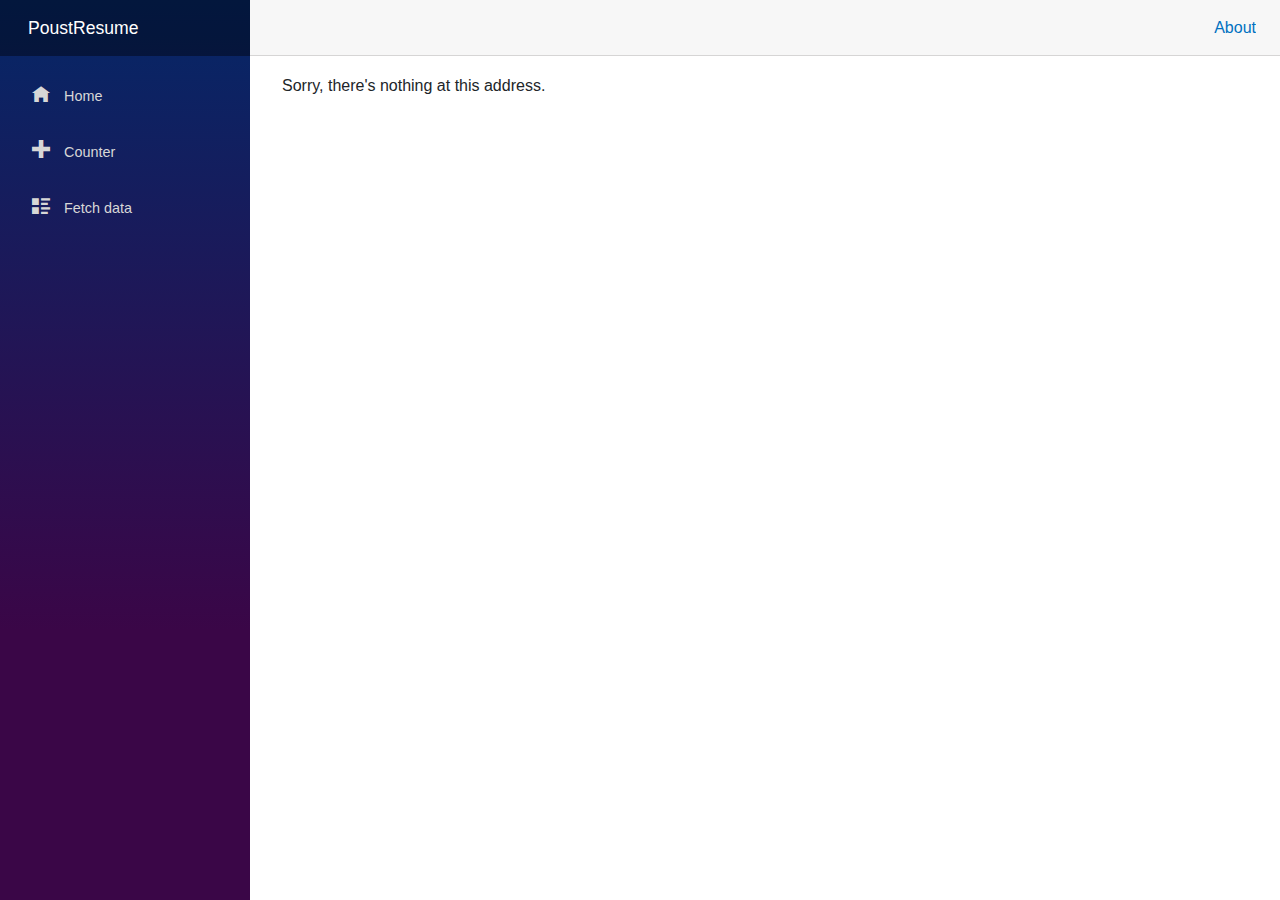
==== source/PoustResume/wwwroot/index.html @ 5430b7f2 "solution structure adjustments" ====
<!DOCTYPE html>
<html lang="en">

<head>
    <meta charset="utf-8" />
    <meta name="viewport" content="width=device-width, initial-scale=1.0, maximum-scale=1.0, user-scalable=no" />
    <title>PoustResume</title>
    <base href="/" />
    <link href="css/bootstrap/bootstrap.min.css" rel="stylesheet" />
    <link href="css/app.css" rel="stylesheet" />
    <link href="PoustResume.styles.css" rel="stylesheet" />
</head>

<body>
    <div id="app">Loading...</div>

    <div id="blazor-error-ui">
        An unhandled error has occurred.
        <a href="" class="reload">Reload</a>
        <a class="dismiss">🗙</a>
    </div>
    <script src="_framework/blazor.webassembly.js"></script>
</body>

</html>
---- source/PoustResume/wwwroot/css/app.css ----
﻿@import url('open-iconic/font/css/open-iconic-bootstrap.min.css');

html, body {
    font-family: 'Helvetica Neue', Helvetica, Arial, sans-serif;
}

h1:focus {
    outline: none;
}

a, .btn-link {
    color: #0071c1;
}

.btn-primary {
    color: #fff;
    background-color: #1b6ec2;
    border-color: #1861ac;
}

.content {
    padding-top: 1.1rem;
}

.valid.modified:not([type=checkbox]) {
    outline: 1px solid #26b050;
}

.invalid {
    outline: 1px solid red;
}

.validation-message {
    color: red;
}

#blazor-error-ui {
    background: lightyellow;
    bottom: 0;
    box-shadow: 0 -1px 2px rgba(0, 0, 0, 0.2);
    display: none;
    left: 0;
    padding: 0.6rem 1.25rem 0.7rem 1.25rem;
    position: fixed;
    width: 100%;
    z-index: 1000;
}

    #blazor-error-ui .dismiss {
        cursor: pointer;
        position: absolute;
        right: 0.75rem;
        top: 0.5rem;
    }

.blazor-error-boundary {
    background: url([data-uri]) no-repeat 1rem/1.8rem, #b32121;
    padding: 1rem 1rem 1rem 3.7rem;
    color: white;
}

    .blazor-error-boundary::after {
        content: "An error has occurred."
    }
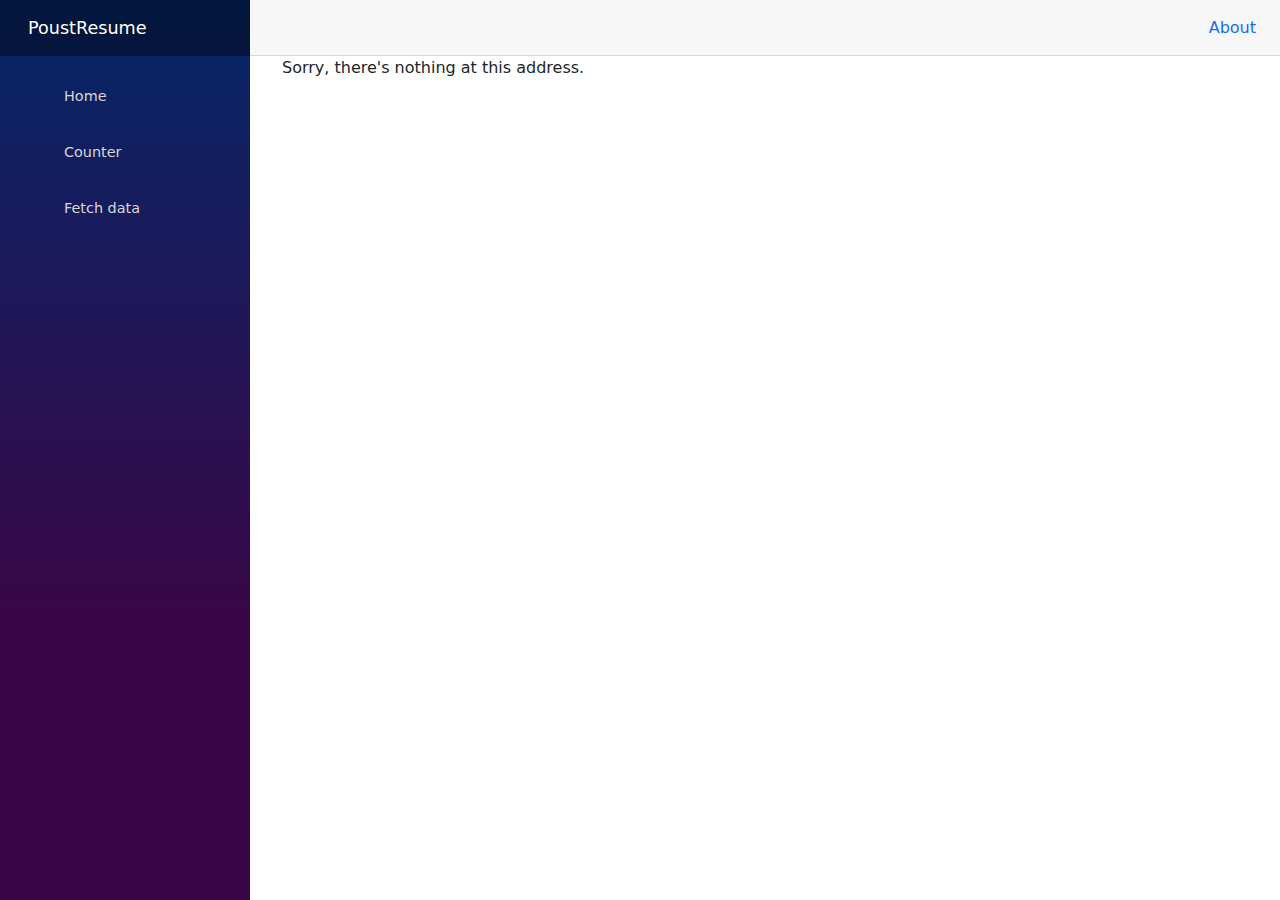
==== commit 2114224f: "test with scss and loading animation" ====
--- a/source/PoustResume/wwwroot/index.html
+++ b/source/PoustResume/wwwroot/index.html
@@ -7,19 +7,101 @@
     <title>PoustResume</title>
     <base href="/" />
     <link href="css/bootstrap/bootstrap.min.css" rel="stylesheet" />
-    <link href="css/app.css" rel="stylesheet" />
+    <link href="css/app.min.css" rel="stylesheet" />
+    <link href="css/animations.min.css" rel="stylesheet" />
     <link href="PoustResume.styles.css" rel="stylesheet" />
+    <link rel="stylesheet" href="https://blazor.cdn.telerik.com/blazor/3.1.0/kendo-theme-default/all.css" />
 </head>
 
 <body>
-    <div id="app">Loading...</div>
+    <div id="app">
+        <!-- Cube animation. ref: https://codepen.io/jh3y/pen/abNveXb -->
+        <div class="loader-container">
+            <div class="scene">
+                <div class="plane">
+                    <div class="cube cube--0">
+                        <div class="cube__side"></div>
+                        <div class="cube__side"></div>
+                        <div class="cube__side"></div>
+                        <div class="cube__side"></div>
+                        <div class="cube__side"></div>
+                        <div class="cube__side"></div>
+                    </div>
+                    <div class="shadow shadow--0"></div>
+                    <div class="cube cube--1">
+                        <div class="cube__side"></div>
+                        <div class="cube__side"></div>
+                        <div class="cube__side"></div>
+                        <div class="cube__side"></div>
+                        <div class="cube__side"></div>
+                        <div class="cube__side"></div>
+                    </div>
+                    <div class="shadow shadow--1"></div>
+                    <div class="cube cube--2">
+                        <div class="cube__side"></div>
+                        <div class="cube__side"></div>
+                        <div class="cube__side"></div>
+                        <div class="cube__side"></div>
+                        <div class="cube__side"></div>
+                        <div class="cube__side"></div>
+                    </div>
+                    <div class="shadow shadow--2"></div>
+                    <div class="cube cube--3">
+                        <div class="cube__side"></div>
+                        <div class="cube__side"></div>
+                        <div class="cube__side"></div>
+                        <div class="cube__side"></div>
+                        <div class="cube__side"></div>
+                        <div class="cube__side"></div>
+                    </div>
+                    <div class="shadow shadow--3"></div>
+                    <div class="cube cube--4">
+                        <div class="cube__side"></div>
+                        <div class="cube__side"></div>
+                        <div class="cube__side"></div>
+                        <div class="cube__side"></div>
+                        <div class="cube__side"></div>
+                        <div class="cube__side"></div>
+                    </div>
+                    <div class="shadow shadow--4"></div>
+                    <div class="cube cube--5">
+                        <div class="cube__side"></div>
+                        <div class="cube__side"></div>
+                        <div class="cube__side"></div>
+                        <div class="cube__side"></div>
+                        <div class="cube__side"></div>
+                        <div class="cube__side"></div>
+                    </div>
+                    <div class="shadow shadow--5"></div>
+                    <div class="cube cube--6">
+                        <div class="cube__side"></div>
+                        <div class="cube__side"></div>
+                        <div class="cube__side"></div>
+                        <div class="cube__side"></div>
+                        <div class="cube__side"></div>
+                        <div class="cube__side"></div>
+                    </div>
+                    <div class="shadow shadow--6"></div>
+                    <div class="cube cube--7">
+                        <div class="cube__side"></div>
+                        <div class="cube__side"></div>
+                        <div class="cube__side"></div>
+                        <div class="cube__side"></div>
+                        <div class="cube__side"></div>
+                        <div class="cube__side"></div>
+                    </div>
+                    <div class="shadow shadow--7"></div>
+                </div>
+            </div>
+        </div>
 
-    <div id="blazor-error-ui">
-        An unhandled error has occurred.
-        <a href="" class="reload">Reload</a>
-        <a class="dismiss">🗙</a>
-    </div>
-    <script src="_framework/blazor.webassembly.js"></script>
+        <div id="blazor-error-ui">
+            An unhandled error has occurred.
+            <a href="" class="reload">Reload</a>
+            <a class="dismiss">🗙</a>
+        </div>
+        <script src="_framework/blazor.webassembly.js"></script>
+        <script src="https://blazor.cdn.telerik.com/blazor/3.1.0/telerik-blazor.min.js" defer></script>
 </body>
 
 </html>
--- a/source/PoustResume/wwwroot/css/app.min.css
+++ b/source/PoustResume/wwwroot/css/app.min.css
@@ -0,0 +1 @@
+﻿@import url("../../Styles/open-iconic/font/css/open-iconic-bootstrap.min.css");html,body{font-family:"Helvetica Neue",Helvetica,Arial,sans-serif;}h1:focus{outline:none;}a,.btn-link{color:#0071c1;}.btn-primary{color:#fff;background-color:#1b6ec2;border-color:#1861ac;}.content{padding-top:1.1rem;}.valid.modified:not([type=checkbox]){outline:1px solid #26b050;}.invalid{outline:1px solid #f00;}.validation-message{color:#f00;}#blazor-error-ui{background:#ffffe0;bottom:0;box-shadow:0 -1px 2px rgba(0,0,0,.2);display:none;left:0;padding:.6rem 1.25rem .7rem 1.25rem;position:fixed;width:100%;z-index:1000;}#blazor-error-ui .dismiss{cursor:pointer;position:absolute;right:.75rem;top:.5rem;}.blazor-error-boundary{background:url([data-uri]) no-repeat 1rem/1.8rem,#b32121;padding:1rem 1rem 1rem 3.7rem;color:#fff;}.blazor-error-boundary::after{content:"An error has occurred.";}--- a/source/PoustResume/wwwroot/css/animations.min.css
+++ b/source/PoustResume/wwwroot/css/animations.min.css
@@ -0,0 +1 @@
+﻿*,*:after,*:before{box-sizing:border-box;}:root{--hue:185;--radius:5.5;--size:4;}body{min-height:100vh;overflow:hidden;margin:0;padding:0;}[type=checkbox]{position:absolute;left:100%;opacity:0;height:0;width:0;}.scene{perspective:800px;transform-style:preserve-3d;height:100vh;width:100vw;display:flex;align-items:center;justify-content:center;}.plane{height:5vmin;width:5vmin;transform-style:preserve-3d;transform:rotateX(-40deg) rotateY(-45deg) rotateX(90deg);}.cube,.shadow{--width:var(--size);--height:var(--size);--depth:var(--size);height:calc(var(--depth)*1vmin);width:calc(var(--width)*1vmin);transform-style:preserve-3d;position:absolute;font-size:1rem;animation:jump .8s calc(var(--d)*1s) infinite;transform:translate3d(calc(var(--x)*var(--radius)*1vmin),calc(var(--y)*var(--radius)*-1vmin),0);}.cube>div:nth-of-type(1),.shadow>div:nth-of-type(1){background:hsl(var(--hue),60%,50%);height:calc(var(--height)*1vmin);width:100%;transform-origin:50% 50%;transform:rotateX(-90deg);position:absolute;top:50%;left:50%;transform:translate(-50%,-50%) rotateX(-90deg) translate3d(0,0,calc(var(--depth)/2*1vmin));}.cube>div:nth-of-type(2),.shadow>div:nth-of-type(2){background:hsl(var(--hue),60%,60%);height:calc(var(--height)*1vmin);width:100%;transform-origin:50% 50%;transform:translate(-50%,-50%) rotateX(-90deg) rotateY(180deg) translate3d(0,0,calc(var(--depth)/2*1vmin));position:absolute;top:50%;left:50%;}.cube>div:nth-of-type(3),.shadow>div:nth-of-type(3){background:hsl(var(--hue),60%,60%);height:calc(var(--height)*1vmin);width:calc(var(--depth)*1vmin);transform:translate(-50%,-50%) rotateX(-90deg) rotateY(90deg) translate3d(0,0,calc(var(--width)/2*1vmin));position:absolute;top:50%;left:50%;}.cube>div:nth-of-type(4),.shadow>div:nth-of-type(4){background:hsl(var(--hue),60%,55%);height:calc(var(--height)*1vmin);width:calc(var(--depth)*1vmin);transform:translate(-50%,-50%) rotateX(-90deg) rotateY(-90deg) translate3d(0,0,calc(var(--width)/2*1vmin));position:absolute;top:50%;left:50%;}.cube>div:nth-of-type(5),.shadow>div:nth-of-type(5){background:hsl(var(--hue),60%,45%);height:calc(var(--depth)*1vmin);width:calc(var(--width)*1vmin);transform:translate(-50%,-50%) translate3d(0,0,calc(var(--height)/2*1vmin));position:absolute;top:50%;left:50%;}.cube>div:nth-of-type(6),.shadow>div:nth-of-type(6){background:hsl(var(--hue),60%,65%);height:calc(var(--depth)*1vmin);width:calc(var(--width)*1vmin);transform:translate(-50%,-50%) translate3d(0,0,calc(var(--height)/2*-1vmin)) rotateX(180deg);position:absolute;top:50%;left:50%;}.shadow{animation:none;background:radial-gradient(#000,transparent);transform:translate3d(calc(var(--x)*var(--radius)*1vmin),calc(var(--y)*var(--radius)*-1vmin),calc(var(--size)*-.5vmin)) scale(1);animation:shadow .8s calc(var(--d)*1s) infinite;}.cube--0,.shadow--0{--x:1;--y:0;--d:-.7;}.cube--1,.shadow--1{--x:1;--y:-1;--d:-.6;}.cube--2,.shadow--2{--x:0;--y:-1;--d:-.5;}.cube--3,.shadow--3{--x:-1;--y:-1;--d:-.4;}.cube--4,.shadow--4{--x:-1;--y:0;--d:-.3;}.cube--5,.shadow--5{--x:-1;--y:1;--d:-.2;}.cube--6,.shadow--6{--x:0;--y:1;--d:-.1;}.cube--7,.shadow--7{--x:1;--y:1;--d:0;}@-moz-keyframes jump{0%,30%,100%{transform:translate3d(calc(var(--x)*var(--radius)*1vmin),calc(var(--y)*var(--radius)*-1vmin),0);}15%{transform:translate3d(calc(var(--x)*var(--radius)*1vmin),calc(var(--y)*var(--radius)*-1vmin),3.5vmin);}}@-webkit-keyframes jump{0%,30%,100%{transform:translate3d(calc(var(--x)*var(--radius)*1vmin),calc(var(--y)*var(--radius)*-1vmin),0);}15%{transform:translate3d(calc(var(--x)*var(--radius)*1vmin),calc(var(--y)*var(--radius)*-1vmin),3.5vmin);}}@-o-keyframes jump{0%,30%,100%{transform:translate3d(calc(var(--x)* var(--radius)* 1vmin),calc(var(--y)* var(--radius)* -1vmin),0);}15%{transform:translate3d(calc(var(--x)* var(--radius)* 1vmin),calc(var(--y)* var(--radius)* -1vmin),3.5vmin);}}@keyframes jump{0%,30%,100%{transform:translate3d(calc(var(--x)*var(--radius)*1vmin),calc(var(--y)*var(--radius)*-1vmin),0);}15%{transform:translate3d(calc(var(--x)*var(--radius)*1vmin),calc(var(--y)*var(--radius)*-1vmin),3.5vmin);}}@-moz-keyframes shadow{0%,30%,100%{transform:translate3d(calc(var(--x)*var(--radius)*1vmin),calc(var(--y)*var(--radius)*-1vmin),calc(var(--size)*-.5vmin)) scale(1);}15%{transform:translate3d(calc(var(--x)*var(--radius)*1vmin),calc(var(--y)*var(--radius)*-1vmin),calc(var(--size)*-.5vmin)) scale(.85);opacity:.2;}}@-webkit-keyframes shadow{0%,30%,100%{transform:translate3d(calc(var(--x)*var(--radius)*1vmin),calc(var(--y)*var(--radius)*-1vmin),calc(var(--size)*-.5vmin)) scale(1);}15%{transform:translate3d(calc(var(--x)*var(--radius)*1vmin),calc(var(--y)*var(--radius)*-1vmin),calc(var(--size)*-.5vmin)) scale(.85);opacity:.2;}}@-o-keyframes shadow{0%,30%,100%{transform:translate3d(calc(var(--x)* var(--radius)* 1vmin),calc(var(--y)* var(--radius)* -1vmin),calc(var(--size)* -.5vmin))scale(1);}15%{transform:translate3d(calc(var(--x)* var(--radius)* 1vmin),calc(var(--y)* var(--radius)* -1vmin),calc(var(--size)* -.5vmin))scale(.85);opacity:.2;}}@keyframes shadow{0%,30%,100%{transform:translate3d(calc(var(--x)*var(--radius)*1vmin),calc(var(--y)*var(--radius)*-1vmin),calc(var(--size)*-.5vmin)) scale(1);}15%{transform:translate3d(calc(var(--x)*var(--radius)*1vmin),calc(var(--y)*var(--radius)*-1vmin),calc(var(--size)*-.5vmin)) scale(.85);opacity:.2;}}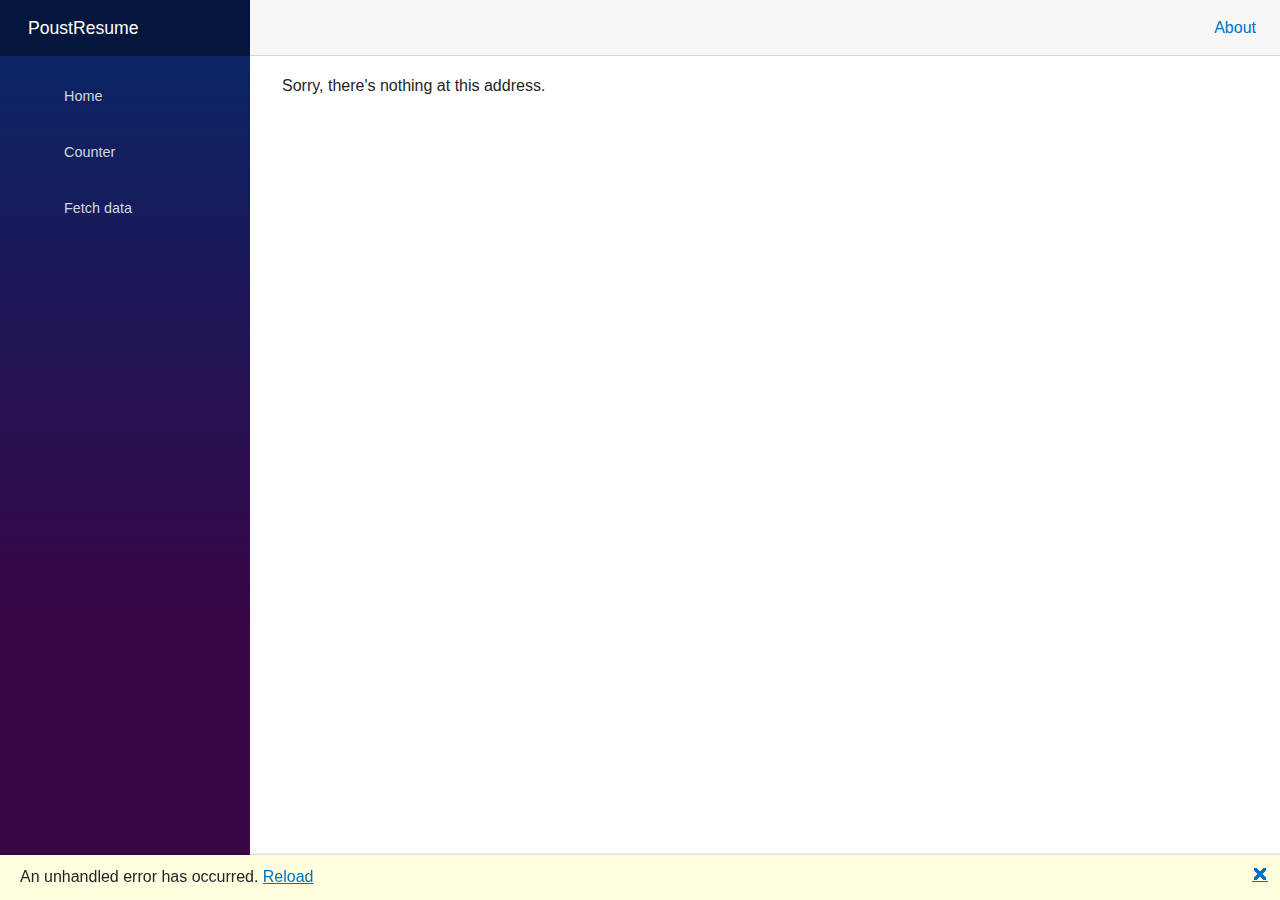
==== commit 16f5b537: "missing div tag" ====
--- a/source/PoustResume/wwwroot/index.html
+++ b/source/PoustResume/wwwroot/index.html
@@ -94,14 +94,15 @@
                 </div>
             </div>
         </div>
+    </div>
 
-        <div id="blazor-error-ui">
-            An unhandled error has occurred.
-            <a href="" class="reload">Reload</a>
-            <a class="dismiss">🗙</a>
-        </div>
-        <script src="_framework/blazor.webassembly.js"></script>
-        <script src="https://blazor.cdn.telerik.com/blazor/3.1.0/telerik-blazor.min.js" defer></script>
+    <div id="blazor-error-ui">
+        An unhandled error has occurred.
+        <a href="" class="reload">Reload</a>
+        <a class="dismiss">🗙</a>
+    </div>
+    <script src="_framework/blazor.webassembly.js"></script>
+    <script src="https://blazor.cdn.telerik.com/blazor/3.1.0/telerik-blazor.min.js" defer></script>
 </body>
 
 </html>
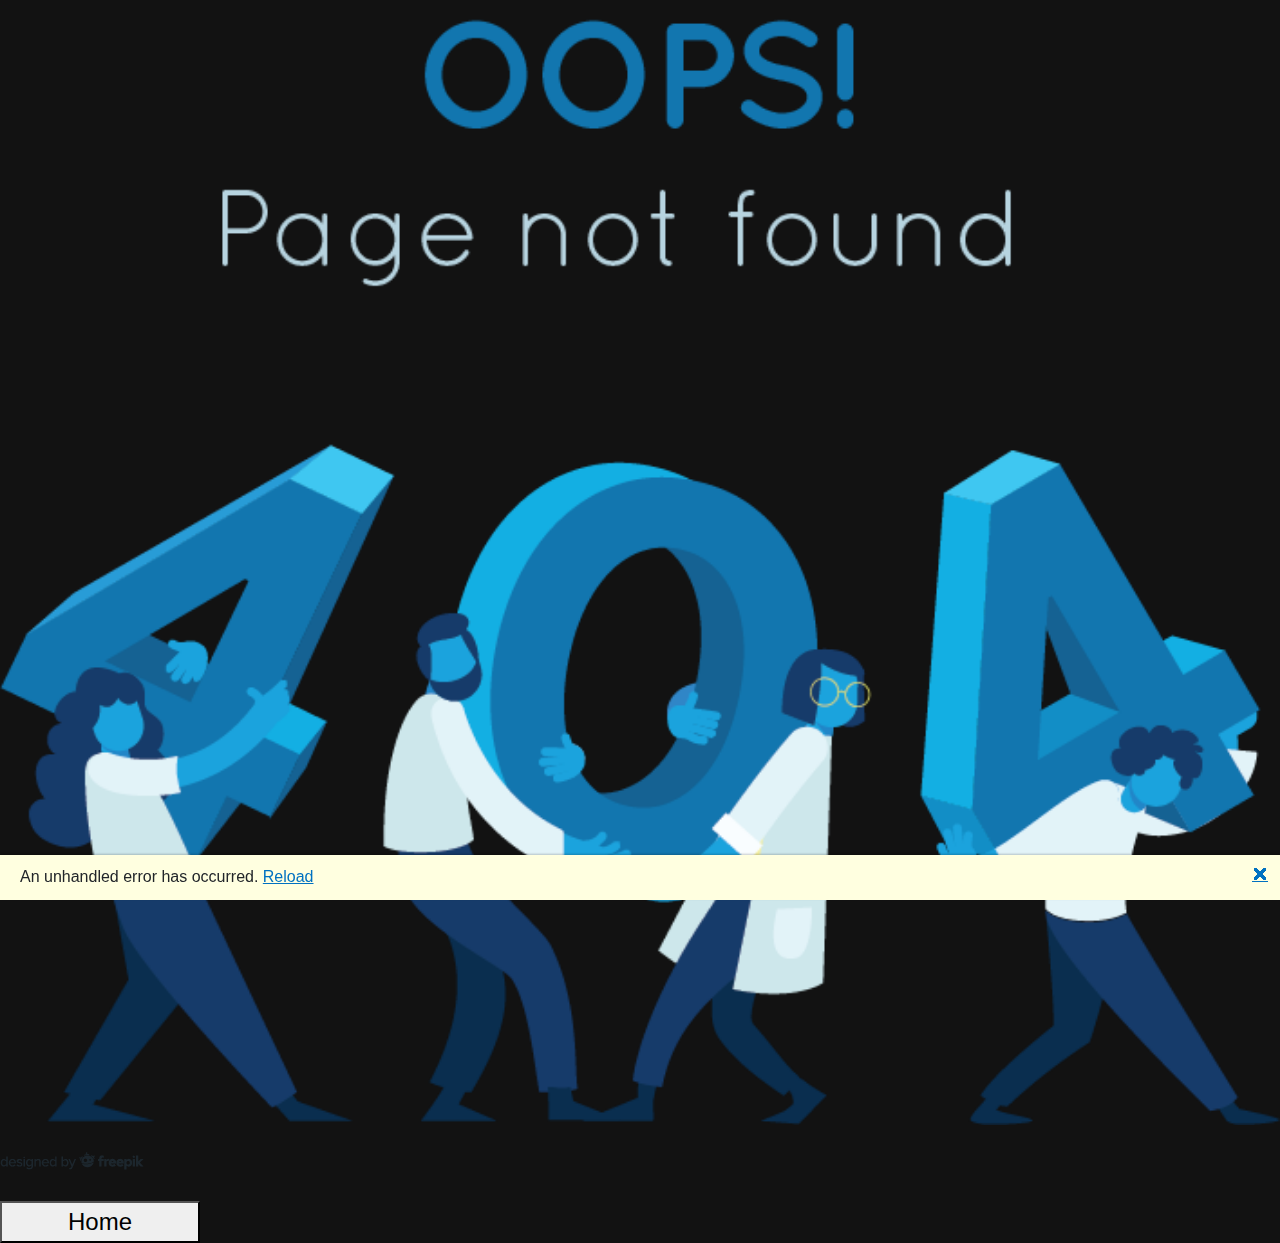
==== commit 87805361: "placeholder experience information for Avail" ====
--- a/source/PoustResume/wwwroot/index.html
+++ b/source/PoustResume/wwwroot/index.html
@@ -4,96 +4,20 @@
 <head>
     <meta charset="utf-8" />
     <meta name="viewport" content="width=device-width, initial-scale=1.0, maximum-scale=1.0, user-scalable=no" />
-    <title>PoustResume</title>
+    <title>mpoust.dev</title>
     <base href="/" />
     <link href="css/bootstrap/bootstrap.min.css" rel="stylesheet" />
+    <link href="css/main.min.css" rel="stylesheet" />
     <link href="css/app.min.css" rel="stylesheet" />
     <link href="css/animations.min.css" rel="stylesheet" />
     <link href="PoustResume.styles.css" rel="stylesheet" />
     <link rel="stylesheet" href="https://blazor.cdn.telerik.com/blazor/3.1.0/kendo-theme-default/all.css" />
 </head>
-
+ 
 <body>
     <div id="app">
-        <!-- Cube animation. ref: https://codepen.io/jh3y/pen/abNveXb -->
-        <div class="loader-container">
-            <div class="scene">
-                <div class="plane">
-                    <div class="cube cube--0">
-                        <div class="cube__side"></div>
-                        <div class="cube__side"></div>
-                        <div class="cube__side"></div>
-                        <div class="cube__side"></div>
-                        <div class="cube__side"></div>
-                        <div class="cube__side"></div>
-                    </div>
-                    <div class="shadow shadow--0"></div>
-                    <div class="cube cube--1">
-                        <div class="cube__side"></div>
-                        <div class="cube__side"></div>
-                        <div class="cube__side"></div>
-                        <div class="cube__side"></div>
-                        <div class="cube__side"></div>
-                        <div class="cube__side"></div>
-                    </div>
-                    <div class="shadow shadow--1"></div>
-                    <div class="cube cube--2">
-                        <div class="cube__side"></div>
-                        <div class="cube__side"></div>
-                        <div class="cube__side"></div>
-                        <div class="cube__side"></div>
-                        <div class="cube__side"></div>
-                        <div class="cube__side"></div>
-                    </div>
-                    <div class="shadow shadow--2"></div>
-                    <div class="cube cube--3">
-                        <div class="cube__side"></div>
-                        <div class="cube__side"></div>
-                        <div class="cube__side"></div>
-                        <div class="cube__side"></div>
-                        <div class="cube__side"></div>
-                        <div class="cube__side"></div>
-                    </div>
-                    <div class="shadow shadow--3"></div>
-                    <div class="cube cube--4">
-                        <div class="cube__side"></div>
-                        <div class="cube__side"></div>
-                        <div class="cube__side"></div>
-                        <div class="cube__side"></div>
-                        <div class="cube__side"></div>
-                        <div class="cube__side"></div>
-                    </div>
-                    <div class="shadow shadow--4"></div>
-                    <div class="cube cube--5">
-                        <div class="cube__side"></div>
-                        <div class="cube__side"></div>
-                        <div class="cube__side"></div>
-                        <div class="cube__side"></div>
-                        <div class="cube__side"></div>
-                        <div class="cube__side"></div>
-                    </div>
-                    <div class="shadow shadow--5"></div>
-                    <div class="cube cube--6">
-                        <div class="cube__side"></div>
-                        <div class="cube__side"></div>
-                        <div class="cube__side"></div>
-                        <div class="cube__side"></div>
-                        <div class="cube__side"></div>
-                        <div class="cube__side"></div>
-                    </div>
-                    <div class="shadow shadow--6"></div>
-                    <div class="cube cube--7">
-                        <div class="cube__side"></div>
-                        <div class="cube__side"></div>
-                        <div class="cube__side"></div>
-                        <div class="cube__side"></div>
-                        <div class="cube__side"></div>
-                        <div class="cube__side"></div>
-                    </div>
-                    <div class="shadow shadow--7"></div>
-                </div>
-            </div>
-        </div>
+        <!-- Custom HTML Component - scripts/custom-components.js -->
+        <loader-animation></loader-animation>
     </div>
 
     <div id="blazor-error-ui">
@@ -103,6 +27,7 @@
     </div>
     <script src="_framework/blazor.webassembly.js"></script>
     <script src="https://blazor.cdn.telerik.com/blazor/3.1.0/telerik-blazor.min.js" defer></script>
+    <script src="scripts/custom-components.js"></script>
 </body>
 
 </html>
--- a/source/PoustResume/wwwroot/css/main.min.css
+++ b/source/PoustResume/wwwroot/css/main.min.css
@@ -0,0 +1 @@
+﻿html,body{background-color:#121212;font-family:"Helvetica Neue",Helvetica,Arial,sans-serif;height:100%;}body #primary-loader-container{background-color:#424242;}.primary-tile-layout{margin:5rem auto auto auto;background-color:transparent !important;}.k-tilelayout-item-body.k-card-body.k-overflow-hidden{background-color:transparent !important;}.k-tilelayout-item.k-card{background-color:transparent !important;}.profile-image.desktop-profile-image,.profile-image.mobile-profile-image{border-radius:50%;transition:transform .5s;}.profile-image:hover{transform:scale(1.1);cursor:pointer;}.desktop-profile-image{width:100%;border:4px dashed #39bced;}.mobile-profile-image{width:90%;border:2.5px dashed #39bced;}.responsive-image{width:100%;height:auto;}.basic-info-comp{margin:auto;}.basic-info-links li{display:inline;}.basic-info-links li a{color:#faf9f6;text-decoration:none;font-size:16px;transition:all .5s ease;}.basic-info-links li a:hover{color:#39bced;text-decoration:none;font-size:18px;cursor:pointer;}.my-basic-info{margin:auto;color:#faf9f6;}.dot-separator{background-color:#39bced;height:6px;width:6px;border-radius:50%;display:inline-block;margin-bottom:2px;}#hire-me-btn{background-color:#39bced;color:#424242;font-weight:600;font-size:18px;width:100px;height:40px;transition:all .5s ease;border-radius:10px;}#hire-me-btn:hover{background-color:#faf9f6;color:#121212;}.section-header{color:#faf9f6;font-weight:500;overflow:hidden;margin-left:.5em;}.section-header:after{background-color:#f28c20;content:"";display:inline-block;height:.4rem;position:relative;vertical-align:middle;width:25%;left:.5em;margin-right:-50%;}.section-header:before{right:.5em;margin-left:-50%;}.what-do-item{margin:auto;width:90%;}.flip-card{background-color:transparent;width:95%;height:250px;perspective:1000px;}.flip-card-inner{position:relative;width:100%;height:100%;text-align:center;transition:transform .8s;transform-style:preserve-3d;}.flip-card:hover .flip-card-inner{transform:rotateY(180deg);}.flip-card-front,.flip-card-back{position:absolute;width:100%;height:100%;-webkit-backface-visibility:hidden;backface-visibility:hidden;border-radius:20px;}.flip-card-front{background-color:#424242;}.flip-card-back{background-color:#f28c20;transform:rotateY(180deg);cursor:pointer;}.flip-card-icon{margin:1rem auto auto auto;display:block;}.flip-card-icon.k-icon{color:#39bced;font-size:4rem;}.flip-card-title{color:#faf9f6;font-weight:600;margin-top:2.5rem;display:block;}.flip-card-bk-subtitle,.flip-card-ft-subtitle{font-style:italic;opacity:.5;display:block;}.flip-card-ft-subtitle{color:#faf9f6;margin-top:4rem;}.flip-card-bk-subtitle{color:#121212;font-weight:600;}.not-found-ref{margin-top:24px;}.not-found-btn{font-size:24px !important;margin-top:28px;width:200px !important;}.main{flex:1;}.page{position:relative;display:flex;flex-direction:column;}.desktop-content{padding-top:4.5rem;margin-left:1rem;margin-right:1rem;}.mobile-content{padding-top:4.75rem;margin-left:1rem;margin-right:1rem;}.sticky-nav{background-color:#424242;flex:1;clear:both;overflow:hidden;height:4rem;align-items:center;position:fixed;top:0;width:100%;z-index:1;}.sticky-nav.mobile-nav{height:3.5rem;}.sticky-nav .nav-menu{float:right;margin-right:2rem;}.nav-logo{transition:transform .5s;}.nav-logo:hover{transform:rotate(-8deg);}.sticky-nav .nav-logo{float:left;}.nav-logo>a>.nav-logo-logo{margin-left:2.5rem;max-height:3.5rem;margin-top:.25rem;}.mobile-nav>.nav-logo>a>.nav-logo-logo{margin-top:.08rem;}.mobile-nav-icon-container .k-icon{color:#39bced;float:right;margin-right:2.5rem;margin-top:.7rem;font-size:36px;}.mobile-nav-icon-container>span{cursor:pointer;}.mobile-nav-link{color:#39bced;font-weight:bold;text-decoration:none;padding-top:5px;}li.k-drawer-item{transition:all .6s ease;}li.k-drawer-item:hover{background-color:#faf9f6;}.k-drawer-item:hover .mobile-nav-link{color:#424242;}.k-drawer-item:hover .mobile-nav-icons .k-icon{color:#424242;}.nav-chip-link{color:#39bced;font-weight:600;text-decoration:none;}.nav-chip{background-color:#555;color:#faf9f6;display:inline-flex;flex-direction:row;border:none;height:36px;outline:none;padding-right:20px;font-size:14px;white-space:nowrap;align-items:center;border-radius:16px;vertical-align:middle;text-decoration:none;justify-content:center;margin-top:.5rem;transition:all .6s ease;}.nav-chip:hover{background-color:#faf9f6;}.nav-chip:hover .nav-chip-link{color:#121212;}.nav-chip-head{background-color:#39bced;display:flex;position:relative;overflow:hidden;font-size:1.25rem;flex-shrink:0;align-items:center;border-radius:50%;justify-content:center;width:36px;height:36px;color:#faf9f6;margin-right:8px;margin-left:-2px;}.nav-chip-head .nav-chip-icon{font-size:22px;}.nav-chip-content{cursor:inherit;display:flex;align-items:center;white-space:nowrap;padding-left:12px;padding-right:12px;}--- a/source/PoustResume/wwwroot/css/app.min.css
+++ b/source/PoustResume/wwwroot/css/app.min.css
@@ -1 +1 @@
-﻿@import url("../../Styles/open-iconic/font/css/open-iconic-bootstrap.min.css");html,body{font-family:"Helvetica Neue",Helvetica,Arial,sans-serif;}h1:focus{outline:none;}a,.btn-link{color:#0071c1;}.btn-primary{color:#fff;background-color:#1b6ec2;border-color:#1861ac;}.content{padding-top:1.1rem;}.valid.modified:not([type=checkbox]){outline:1px solid #26b050;}.invalid{outline:1px solid #f00;}.validation-message{color:#f00;}#blazor-error-ui{background:#ffffe0;bottom:0;box-shadow:0 -1px 2px rgba(0,0,0,.2);display:none;left:0;padding:.6rem 1.25rem .7rem 1.25rem;position:fixed;width:100%;z-index:1000;}#blazor-error-ui .dismiss{cursor:pointer;position:absolute;right:.75rem;top:.5rem;}.blazor-error-boundary{background:url([data-uri]) no-repeat 1rem/1.8rem,#b32121;padding:1rem 1rem 1rem 3.7rem;color:#fff;}.blazor-error-boundary::after{content:"An error has occurred.";}+﻿h1:focus{outline:none;}a,.btn-link{color:#0071c1;}.btn-primary{color:#fff;background-color:#1b6ec2;border-color:#1861ac;}.valid.modified:not([type=checkbox]){outline:1px solid #26b050;}.invalid{outline:1px solid #f00;}.validation-message{color:#f00;}#blazor-error-ui{background:#ffffe0;bottom:0;box-shadow:0 -1px 2px rgba(0,0,0,.2);display:none;left:0;padding:.6rem 1.25rem .7rem 1.25rem;position:fixed;width:100%;z-index:1000;}#blazor-error-ui .dismiss{cursor:pointer;position:absolute;right:.75rem;top:.5rem;}.blazor-error-boundary{background:url([data-uri]) no-repeat 1rem/1.8rem,#b32121;padding:1rem 1rem 1rem 3.7rem;color:#fff;}.blazor-error-boundary::after{content:"An error has occurred.";}--- a/source/PoustResume/wwwroot/css/animations.min.css
+++ b/source/PoustResume/wwwroot/css/animations.min.css
@@ -1 +1 @@
-﻿*,*:after,*:before{box-sizing:border-box;}:root{--hue:185;--radius:5.5;--size:4;}body{min-height:100vh;overflow:hidden;margin:0;padding:0;}[type=checkbox]{position:absolute;left:100%;opacity:0;height:0;width:0;}.scene{perspective:800px;transform-style:preserve-3d;height:100vh;width:100vw;display:flex;align-items:center;justify-content:center;}.plane{height:5vmin;width:5vmin;transform-style:preserve-3d;transform:rotateX(-40deg) rotateY(-45deg) rotateX(90deg);}.cube,.shadow{--width:var(--size);--height:var(--size);--depth:var(--size);height:calc(var(--depth)*1vmin);width:calc(var(--width)*1vmin);transform-style:preserve-3d;position:absolute;font-size:1rem;animation:jump .8s calc(var(--d)*1s) infinite;transform:translate3d(calc(var(--x)*var(--radius)*1vmin),calc(var(--y)*var(--radius)*-1vmin),0);}.cube>div:nth-of-type(1),.shadow>div:nth-of-type(1){background:hsl(var(--hue),60%,50%);height:calc(var(--height)*1vmin);width:100%;transform-origin:50% 50%;transform:rotateX(-90deg);position:absolute;top:50%;left:50%;transform:translate(-50%,-50%) rotateX(-90deg) translate3d(0,0,calc(var(--depth)/2*1vmin));}.cube>div:nth-of-type(2),.shadow>div:nth-of-type(2){background:hsl(var(--hue),60%,60%);height:calc(var(--height)*1vmin);width:100%;transform-origin:50% 50%;transform:translate(-50%,-50%) rotateX(-90deg) rotateY(180deg) translate3d(0,0,calc(var(--depth)/2*1vmin));position:absolute;top:50%;left:50%;}.cube>div:nth-of-type(3),.shadow>div:nth-of-type(3){background:hsl(var(--hue),60%,60%);height:calc(var(--height)*1vmin);width:calc(var(--depth)*1vmin);transform:translate(-50%,-50%) rotateX(-90deg) rotateY(90deg) translate3d(0,0,calc(var(--width)/2*1vmin));position:absolute;top:50%;left:50%;}.cube>div:nth-of-type(4),.shadow>div:nth-of-type(4){background:hsl(var(--hue),60%,55%);height:calc(var(--height)*1vmin);width:calc(var(--depth)*1vmin);transform:translate(-50%,-50%) rotateX(-90deg) rotateY(-90deg) translate3d(0,0,calc(var(--width)/2*1vmin));position:absolute;top:50%;left:50%;}.cube>div:nth-of-type(5),.shadow>div:nth-of-type(5){background:hsl(var(--hue),60%,45%);height:calc(var(--depth)*1vmin);width:calc(var(--width)*1vmin);transform:translate(-50%,-50%) translate3d(0,0,calc(var(--height)/2*1vmin));position:absolute;top:50%;left:50%;}.cube>div:nth-of-type(6),.shadow>div:nth-of-type(6){background:hsl(var(--hue),60%,65%);height:calc(var(--depth)*1vmin);width:calc(var(--width)*1vmin);transform:translate(-50%,-50%) translate3d(0,0,calc(var(--height)/2*-1vmin)) rotateX(180deg);position:absolute;top:50%;left:50%;}.shadow{animation:none;background:radial-gradient(#000,transparent);transform:translate3d(calc(var(--x)*var(--radius)*1vmin),calc(var(--y)*var(--radius)*-1vmin),calc(var(--size)*-.5vmin)) scale(1);animation:shadow .8s calc(var(--d)*1s) infinite;}.cube--0,.shadow--0{--x:1;--y:0;--d:-.7;}.cube--1,.shadow--1{--x:1;--y:-1;--d:-.6;}.cube--2,.shadow--2{--x:0;--y:-1;--d:-.5;}.cube--3,.shadow--3{--x:-1;--y:-1;--d:-.4;}.cube--4,.shadow--4{--x:-1;--y:0;--d:-.3;}.cube--5,.shadow--5{--x:-1;--y:1;--d:-.2;}.cube--6,.shadow--6{--x:0;--y:1;--d:-.1;}.cube--7,.shadow--7{--x:1;--y:1;--d:0;}@-moz-keyframes jump{0%,30%,100%{transform:translate3d(calc(var(--x)*var(--radius)*1vmin),calc(var(--y)*var(--radius)*-1vmin),0);}15%{transform:translate3d(calc(var(--x)*var(--radius)*1vmin),calc(var(--y)*var(--radius)*-1vmin),3.5vmin);}}@-webkit-keyframes jump{0%,30%,100%{transform:translate3d(calc(var(--x)*var(--radius)*1vmin),calc(var(--y)*var(--radius)*-1vmin),0);}15%{transform:translate3d(calc(var(--x)*var(--radius)*1vmin),calc(var(--y)*var(--radius)*-1vmin),3.5vmin);}}@-o-keyframes jump{0%,30%,100%{transform:translate3d(calc(var(--x)* var(--radius)* 1vmin),calc(var(--y)* var(--radius)* -1vmin),0);}15%{transform:translate3d(calc(var(--x)* var(--radius)* 1vmin),calc(var(--y)* var(--radius)* -1vmin),3.5vmin);}}@keyframes jump{0%,30%,100%{transform:translate3d(calc(var(--x)*var(--radius)*1vmin),calc(var(--y)*var(--radius)*-1vmin),0);}15%{transform:translate3d(calc(var(--x)*var(--radius)*1vmin),calc(var(--y)*var(--radius)*-1vmin),3.5vmin);}}@-moz-keyframes shadow{0%,30%,100%{transform:translate3d(calc(var(--x)*var(--radius)*1vmin),calc(var(--y)*var(--radius)*-1vmin),calc(var(--size)*-.5vmin)) scale(1);}15%{transform:translate3d(calc(var(--x)*var(--radius)*1vmin),calc(var(--y)*var(--radius)*-1vmin),calc(var(--size)*-.5vmin)) scale(.85);opacity:.2;}}@-webkit-keyframes shadow{0%,30%,100%{transform:translate3d(calc(var(--x)*var(--radius)*1vmin),calc(var(--y)*var(--radius)*-1vmin),calc(var(--size)*-.5vmin)) scale(1);}15%{transform:translate3d(calc(var(--x)*var(--radius)*1vmin),calc(var(--y)*var(--radius)*-1vmin),calc(var(--size)*-.5vmin)) scale(.85);opacity:.2;}}@-o-keyframes shadow{0%,30%,100%{transform:translate3d(calc(var(--x)* var(--radius)* 1vmin),calc(var(--y)* var(--radius)* -1vmin),calc(var(--size)* -.5vmin))scale(1);}15%{transform:translate3d(calc(var(--x)* var(--radius)* 1vmin),calc(var(--y)* var(--radius)* -1vmin),calc(var(--size)* -.5vmin))scale(.85);opacity:.2;}}@keyframes shadow{0%,30%,100%{transform:translate3d(calc(var(--x)*var(--radius)*1vmin),calc(var(--y)*var(--radius)*-1vmin),calc(var(--size)*-.5vmin)) scale(1);}15%{transform:translate3d(calc(var(--x)*var(--radius)*1vmin),calc(var(--y)*var(--radius)*-1vmin),calc(var(--size)*-.5vmin)) scale(.85);opacity:.2;}}+﻿*,*:after,*:before{box-sizing:border-box;}:root{--hue:185;--radius:5.5;--size:4;}body{min-height:100vh;margin:0;padding:0;}[type=checkbox]{position:absolute;left:100%;opacity:0;height:0;width:0;}.scene{perspective:800px;transform-style:preserve-3d;height:100vh;width:100vw;display:flex;align-items:center;justify-content:center;}.plane{height:5vmin;width:5vmin;transform-style:preserve-3d;transform:rotateX(-40deg) rotateY(-45deg) rotateX(90deg);}.cube,.shadow{--width:var(--size);--height:var(--size);--depth:var(--size);height:calc(var(--depth)*1vmin);width:calc(var(--width)*1vmin);transform-style:preserve-3d;position:absolute;font-size:1rem;animation:jump .8s calc(var(--d)*1s) infinite;transform:translate3d(calc(var(--x)*var(--radius)*1vmin),calc(var(--y)*var(--radius)*-1vmin),0);}.cube>div:nth-of-type(1),.shadow>div:nth-of-type(1){background:hsl(var(--hue),60%,50%);height:calc(var(--height)*1vmin);width:100%;transform-origin:50% 50%;transform:rotateX(-90deg);position:absolute;top:50%;left:50%;transform:translate(-50%,-50%) rotateX(-90deg) translate3d(0,0,calc(var(--depth)/2*1vmin));}.cube>div:nth-of-type(2),.shadow>div:nth-of-type(2){background:hsl(var(--hue),60%,60%);height:calc(var(--height)*1vmin);width:100%;transform-origin:50% 50%;transform:translate(-50%,-50%) rotateX(-90deg) rotateY(180deg) translate3d(0,0,calc(var(--depth)/2*1vmin));position:absolute;top:50%;left:50%;}.cube>div:nth-of-type(3),.shadow>div:nth-of-type(3){background:hsl(var(--hue),60%,60%);height:calc(var(--height)*1vmin);width:calc(var(--depth)*1vmin);transform:translate(-50%,-50%) rotateX(-90deg) rotateY(90deg) translate3d(0,0,calc(var(--width)/2*1vmin));position:absolute;top:50%;left:50%;}.cube>div:nth-of-type(4),.shadow>div:nth-of-type(4){background:hsl(var(--hue),60%,55%);height:calc(var(--height)*1vmin);width:calc(var(--depth)*1vmin);transform:translate(-50%,-50%) rotateX(-90deg) rotateY(-90deg) translate3d(0,0,calc(var(--width)/2*1vmin));position:absolute;top:50%;left:50%;}.cube>div:nth-of-type(5),.shadow>div:nth-of-type(5){background:hsl(var(--hue),60%,45%);height:calc(var(--depth)*1vmin);width:calc(var(--width)*1vmin);transform:translate(-50%,-50%) translate3d(0,0,calc(var(--height)/2*1vmin));position:absolute;top:50%;left:50%;}.cube>div:nth-of-type(6),.shadow>div:nth-of-type(6){background:hsl(var(--hue),60%,65%);height:calc(var(--depth)*1vmin);width:calc(var(--width)*1vmin);transform:translate(-50%,-50%) translate3d(0,0,calc(var(--height)/2*-1vmin)) rotateX(180deg);position:absolute;top:50%;left:50%;}.shadow{animation:none;background:radial-gradient(#000,transparent);transform:translate3d(calc(var(--x)*var(--radius)*1vmin),calc(var(--y)*var(--radius)*-1vmin),calc(var(--size)*-.5vmin)) scale(1);animation:shadow .8s calc(var(--d)*1s) infinite;}.cube--0,.shadow--0{--x:1;--y:0;--d:-.7;}.cube--1,.shadow--1{--x:1;--y:-1;--d:-.6;}.cube--2,.shadow--2{--x:0;--y:-1;--d:-.5;}.cube--3,.shadow--3{--x:-1;--y:-1;--d:-.4;}.cube--4,.shadow--4{--x:-1;--y:0;--d:-.3;}.cube--5,.shadow--5{--x:-1;--y:1;--d:-.2;}.cube--6,.shadow--6{--x:0;--y:1;--d:-.1;}.cube--7,.shadow--7{--x:1;--y:1;--d:0;}@-moz-keyframes jump{0%,30%,100%{transform:translate3d(calc(var(--x)*var(--radius)*1vmin),calc(var(--y)*var(--radius)*-1vmin),0);}15%{transform:translate3d(calc(var(--x)*var(--radius)*1vmin),calc(var(--y)*var(--radius)*-1vmin),3.5vmin);}}@-webkit-keyframes jump{0%,30%,100%{transform:translate3d(calc(var(--x)*var(--radius)*1vmin),calc(var(--y)*var(--radius)*-1vmin),0);}15%{transform:translate3d(calc(var(--x)*var(--radius)*1vmin),calc(var(--y)*var(--radius)*-1vmin),3.5vmin);}}@-o-keyframes jump{0%,30%,100%{transform:translate3d(calc(var(--x)* var(--radius)* 1vmin),calc(var(--y)* var(--radius)* -1vmin),0);}15%{transform:translate3d(calc(var(--x)* var(--radius)* 1vmin),calc(var(--y)* var(--radius)* -1vmin),3.5vmin);}}@keyframes jump{0%,30%,100%{transform:translate3d(calc(var(--x)*var(--radius)*1vmin),calc(var(--y)*var(--radius)*-1vmin),0);}15%{transform:translate3d(calc(var(--x)*var(--radius)*1vmin),calc(var(--y)*var(--radius)*-1vmin),3.5vmin);}}@-moz-keyframes shadow{0%,30%,100%{transform:translate3d(calc(var(--x)*var(--radius)*1vmin),calc(var(--y)*var(--radius)*-1vmin),calc(var(--size)*-.5vmin)) scale(1);}15%{transform:translate3d(calc(var(--x)*var(--radius)*1vmin),calc(var(--y)*var(--radius)*-1vmin),calc(var(--size)*-.5vmin)) scale(.85);opacity:.2;}}@-webkit-keyframes shadow{0%,30%,100%{transform:translate3d(calc(var(--x)*var(--radius)*1vmin),calc(var(--y)*var(--radius)*-1vmin),calc(var(--size)*-.5vmin)) scale(1);}15%{transform:translate3d(calc(var(--x)*var(--radius)*1vmin),calc(var(--y)*var(--radius)*-1vmin),calc(var(--size)*-.5vmin)) scale(.85);opacity:.2;}}@-o-keyframes shadow{0%,30%,100%{transform:translate3d(calc(var(--x)* var(--radius)* 1vmin),calc(var(--y)* var(--radius)* -1vmin),calc(var(--size)* -.5vmin))scale(1);}15%{transform:translate3d(calc(var(--x)* var(--radius)* 1vmin),calc(var(--y)* var(--radius)* -1vmin),calc(var(--size)* -.5vmin))scale(.85);opacity:.2;}}@keyframes shadow{0%,30%,100%{transform:translate3d(calc(var(--x)*var(--radius)*1vmin),calc(var(--y)*var(--radius)*-1vmin),calc(var(--size)*-.5vmin)) scale(1);}15%{transform:translate3d(calc(var(--x)*var(--radius)*1vmin),calc(var(--y)*var(--radius)*-1vmin),calc(var(--size)*-.5vmin)) scale(.85);opacity:.2;}}